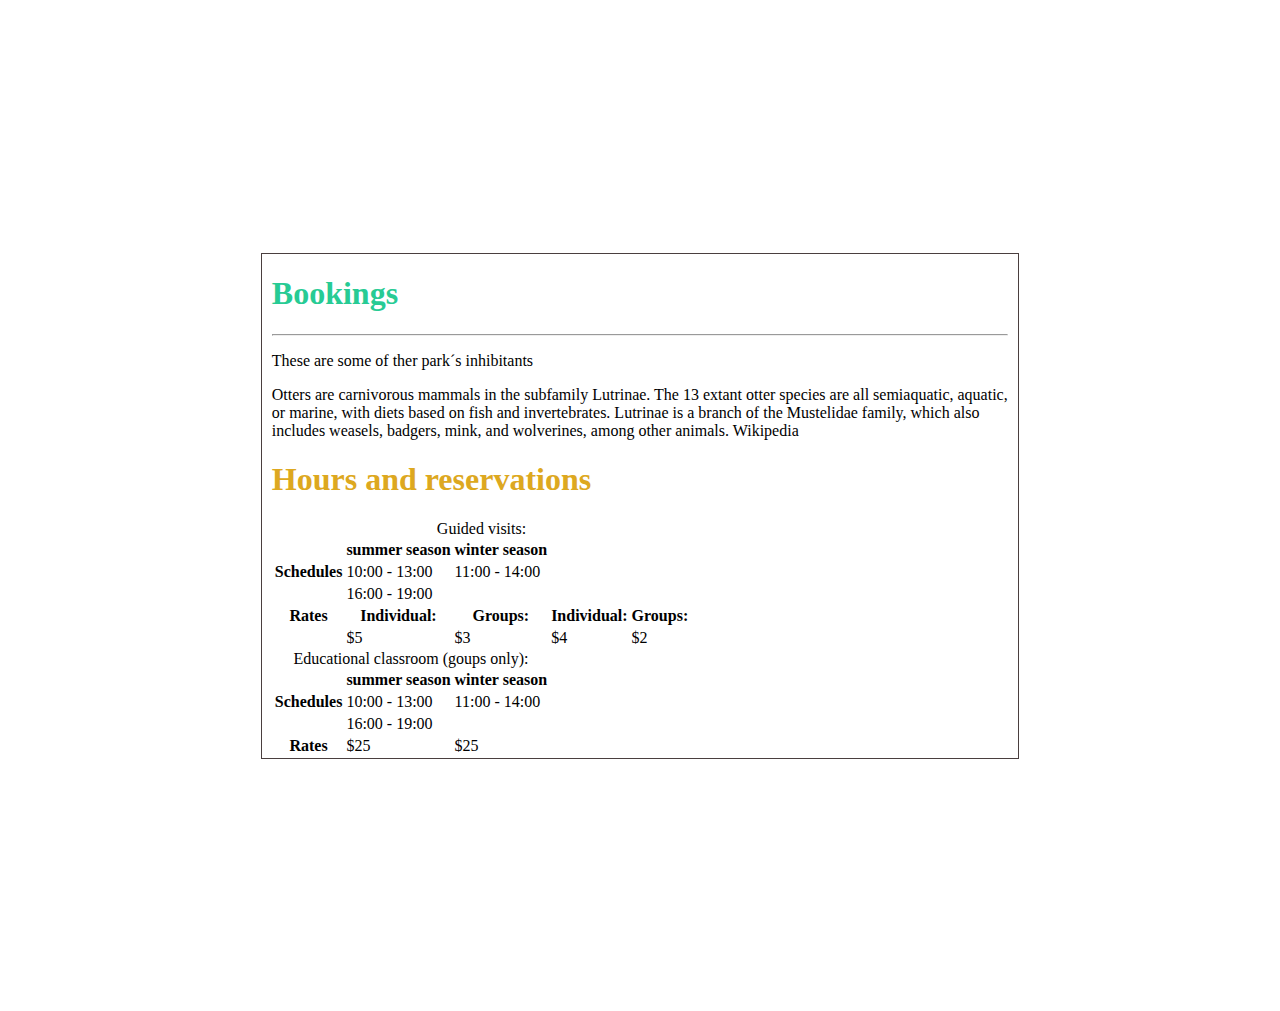
==== bookings.html @ 2e9e68bb "added tables" ====
<!DOCTYPE html>
<html lang="en">
<head>
    <link rel="stylesheet" href="assets/css/style.css">
    <meta charset="UTF-8">
    <meta http-equiv="X-UA-Compatible" content="IE=edge">
    <meta name="viewport" content="width=device-width, initial-scale=1.0">
    <title>park species</title>
</head>
<body>
    
    <div class="container">
        <div class="header">
            <header>
                <h1>Bookings</h1>
                <hr>
            </header>
        </div>
        <p> These are some of ther park´s inhibitants</p>
       
        <div class="text">
            <section>
                <p>
                    Otters are carnivorous mammals in the subfamily Lutrinae.
                    The 13 extant otter species are all semiaquatic, aquatic,
                    or marine, with diets based on fish and invertebrates. 
                    Lutrinae is a branch of the Mustelidae family, which also 
                    includes weasels, badgers, mink, and wolverines, among other
                    animals. Wikipedia
                </p>
                <div class="table">
                    <h1>Hours and reservations</h1>
                    <table class="table">
                        <head>
                            <caption>Guided visits:</caption>
                            <th scope="col"></th>
                            <th scope="col">summer season</th>
                            <th scope="col">winter season</th>
                        </head>
                        <tbody>
                            <tr>
                                <th scope="row">Schedules</th>
                                <td>10:00 - 13:00</td>
                                <td>11:00 - 14:00</td>
                            </tr>
                            <th scope="row"></th>
                            <td colspan="1">16:00 - 19:00</td>
                            <tr>
                                <th scope="row">Rates</th>
                                <th scope="col">Individual:</th>
                                <th scope="col">Groups:</th>
                                <th scope="col">Individual:</th>
                                <th scope="col">Groups:</th>
                            </tr>
                            <th scope="row"></th>
                            <td>$5</td>
                            <td>$3</td>
                            <td>$4</td>
                            <td>$2</td>
                        </tbody>
                    </table>
                    <table class="table">
                        <head>
                            <caption>Educational classroom (goups only):</caption>
                            <th scope="col"></th>
                            <th scope="col">summer season</th>
                            <th scope="col">winter season</th>
                        </head>
                        <tbody>
                            <tr>
                                <th scope="row">Schedules</th>
                                <td>10:00 - 13:00</td>
                                <td>11:00 - 14:00</td>
                            </tr>
                            <th scope="row"></th>
                            <td colspan="1">16:00 - 19:00</td>
                            <tr>
                            <th scope="row">Rates</th>
                            <td>$25</td>
                            <td>$25</td>
                        </tbody>
                    </table>
                </div>
            </section>
        </div>
    </div>
</body>
</html>
---- assets/css/style.css ----
.container{
    margin: 20%;
    border: 1px solid #4a3f3f;
    padding-left: 10px;
    padding-right: 10px;
}
.header h1{
    color: rgb(39, 203, 148);
}
.image{
    max-width: 100%;
    max-height:100%;
    float: right;
    padding-bottom: 10px;
}
.text h1{
    color: rgb(221, 168, 32);
}
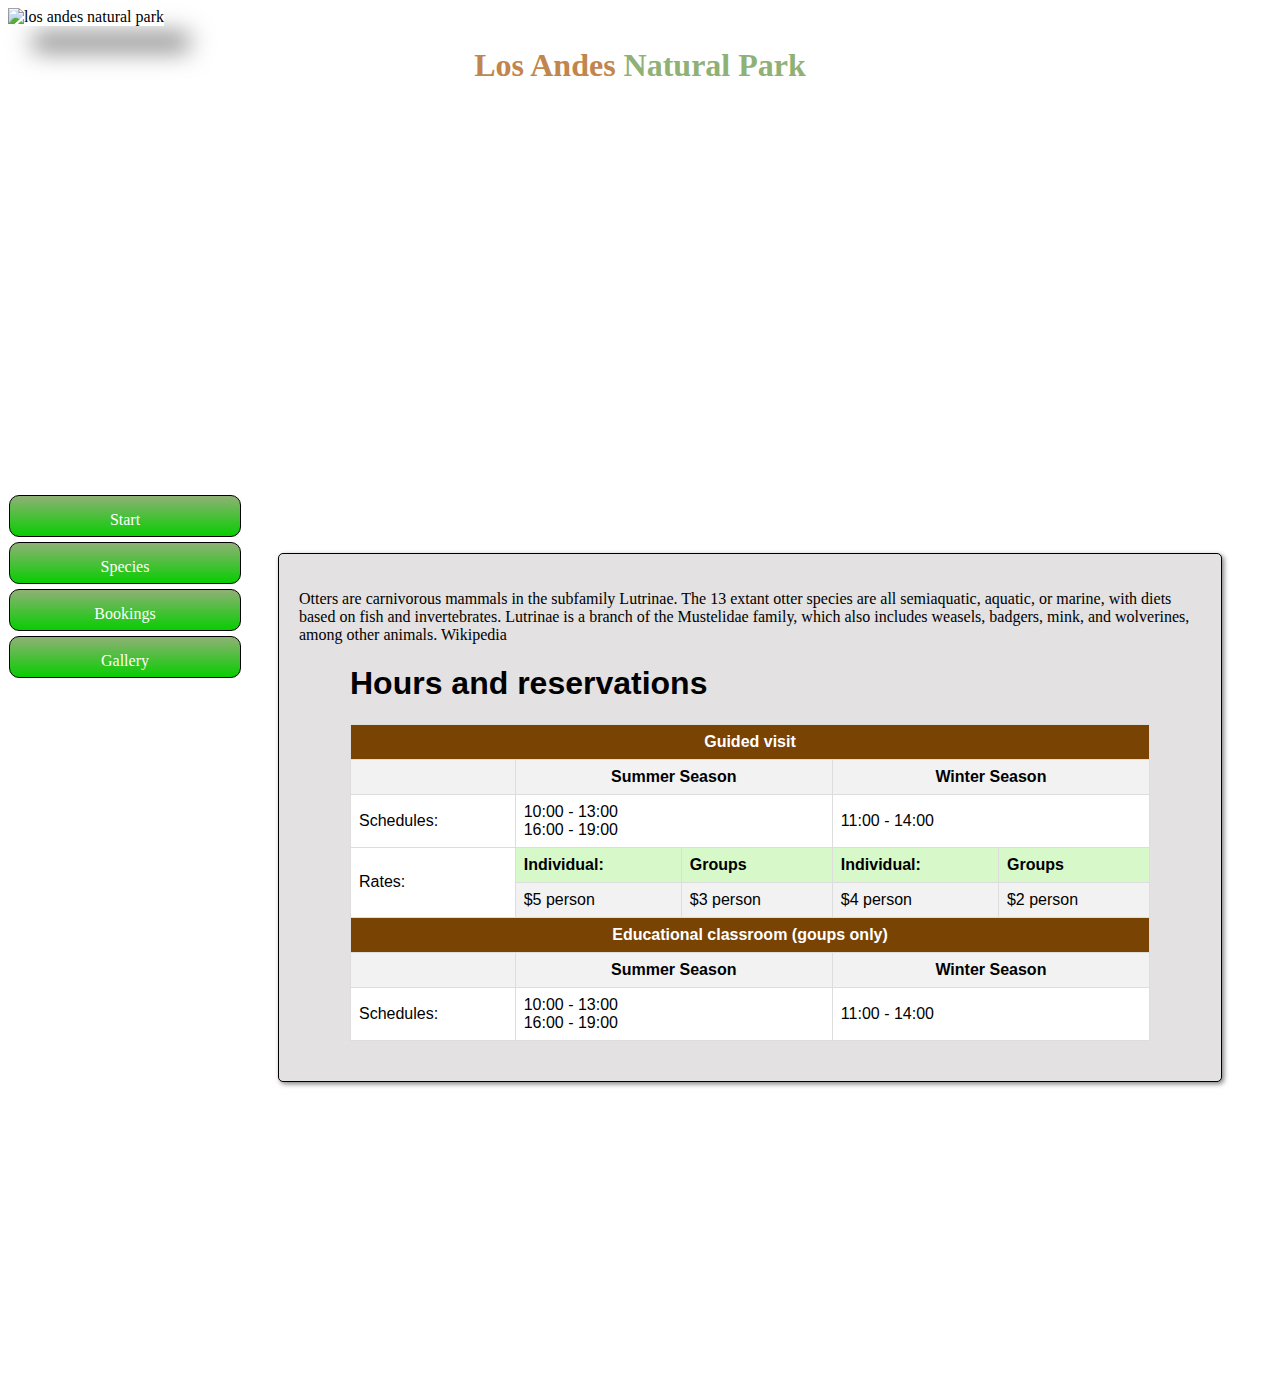
==== commit 40aa0931: "addedd the styles" ====
--- a/bookings.html
+++ b/bookings.html
@@ -1,88 +1,121 @@
 <!DOCTYPE html>
 <html lang="en">
-<head>
-    <link rel="stylesheet" href="assets/css/style.css">
-    <meta charset="UTF-8">
-    <meta http-equiv="X-UA-Compatible" content="IE=edge">
-    <meta name="viewport" content="width=device-width, initial-scale=1.0">
-    <title>park species</title>
-</head>
-<body>
-    
-    <div class="container">
-        <div class="header">
-            <header>
-                <h1>Bookings</h1>
-                <hr>
-            </header>
-        </div>
-        <p> These are some of ther park´s inhibitants</p>
-       
-        <div class="text">
-            <section>
-                <p>
-                    Otters are carnivorous mammals in the subfamily Lutrinae.
-                    The 13 extant otter species are all semiaquatic, aquatic,
-                    or marine, with diets based on fish and invertebrates. 
-                    Lutrinae is a branch of the Mustelidae family, which also 
-                    includes weasels, badgers, mink, and wolverines, among other
-                    animals. Wikipedia
-                </p>
-                <div class="table">
-                    <h1>Hours and reservations</h1>
-                    <table class="table">
-                        <head>
-                            <caption>Guided visits:</caption>
-                            <th scope="col"></th>
-                            <th scope="col">summer season</th>
-                            <th scope="col">winter season</th>
-                        </head>
-                        <tbody>
-                            <tr>
-                                <th scope="row">Schedules</th>
-                                <td>10:00 - 13:00</td>
-                                <td>11:00 - 14:00</td>
-                            </tr>
-                            <th scope="row"></th>
-                            <td colspan="1">16:00 - 19:00</td>
-                            <tr>
-                                <th scope="row">Rates</th>
-                                <th scope="col">Individual:</th>
-                                <th scope="col">Groups:</th>
-                                <th scope="col">Individual:</th>
-                                <th scope="col">Groups:</th>
-                            </tr>
-                            <th scope="row"></th>
-                            <td>$5</td>
-                            <td>$3</td>
-                            <td>$4</td>
-                            <td>$2</td>
-                        </tbody>
-                    </table>
-                    <table class="table">
-                        <head>
-                            <caption>Educational classroom (goups only):</caption>
-                            <th scope="col"></th>
-                            <th scope="col">summer season</th>
-                            <th scope="col">winter season</th>
-                        </head>
-                        <tbody>
-                            <tr>
-                                <th scope="row">Schedules</th>
-                                <td>10:00 - 13:00</td>
-                                <td>11:00 - 14:00</td>
-                            </tr>
-                            <th scope="row"></th>
-                            <td colspan="1">16:00 - 19:00</td>
-                            <tr>
-                            <th scope="row">Rates</th>
-                            <td>$25</td>
-                            <td>$25</td>
-                        </tbody>
-                    </table>
-                </div>
-            </section>
-        </div>
+  <head>
+    <meta charset="UTF-8" />
+    <meta http-equiv="X-UA-Compatible" content="IE=edge" />
+    <meta name="viewport" content="width=device-width, initial-scale=1.0" />
+    <title>Los Andes Natural Park</title>
+    <link rel="stylesheet" href="/assets/style.css" />
+  </head>
+  <body>
+    <header class="page-header">
+      <img src="assets/imgs/heroimage.jpg" alt="los andes natural park" />
+      <h1>
+        <span>Los Andes</span>
+        <span class="green">Natural Park</span>
+      </h1>
+    </header>
+
+    <div class="mainContainer">
+      <aside class="sidebar">
+        <ul>
+            <li><a href="./index.html"onclick="activateLink(this)">Start</a></li>
+            <li><a href="./species.html" onclick="activateLink(this)">Species</a></li>
+            <li><a href="./bookings.html" onclick="activateLink(this)">Bookings</a></li>
+            <li><a href="./gallery.html" onclick="activateLink(this)">Gallery</a></li>
+          </ul>
+      </aside>
+
+      <main>
+        <section class="welcome-section">
+          <p>
+            Otters are carnivorous mammals in the subfamily Lutrinae. The 13
+            extant otter species are all semiaquatic, aquatic, or marine, with
+            diets based on fish and invertebrates. Lutrinae is a branch of the
+            Mustelidae family, which also includes weasels, badgers, mink, and
+            wolverines, among other animals. Wikipedia
+          </p>
+          <div class="table">
+            <h1>Hours and reservations</h1>
+                <table class="table">
+                  <!-- head row -->
+                  <tr>
+                    <th colspan="5" class="tablehead">Guided visit</th>
+                  </tr>
+                  <!-- row 1 -->
+                  <tr>
+                    <td></td>
+                    <td colspan="2" class="tablesub">Summer Season</td>
+                    <td colspan="2" class="tablesub">Winter Season</td>
+                  </tr>
+                  <!-- row 2 -->
+                  <tr>
+                    <td rowspan="2">Schedules:</td>
+                    <td colspan="2" rowspan="2">
+                      10:00 - 13:00
+                      <p>16:00 - 19:00</p>
+                    </td>
+                    <!-- <td></td> -->
+                    <td colspan="2" rowspan="2">11:00 - 14:00</td>
+                    <!-- <td></td> -->
+                  </tr>
+                  <!-- row 3 -->
+                  <tr>
+                
+                  </tr>
+                  <!-- row 4 -->
+                  <tr>
+                    <td rowspan="2">Rates:</td>
+                    <td class="ratessub">Individual:</td>
+                    <td class="ratessub">Groups</td>
+                    <td class="ratessub">Individual:</td>
+                    <td class="ratessub">Groups</td>
+                  </tr>
+                  <!-- row 5 -->
+                  <tr>
+                    <td>$5 person</td>
+                    <td>$3 person</td>
+                    <td>$4 person</td>
+                    <td>$2 person</td>
+                  </tr>
+                  <tr>
+                    <th colspan="5" class="tablehead"> Educational classroom (goups only)</th>
+                  </tr>
+                  <!-- row 1 -->
+                  <tr>
+                    <td></td>
+                    <td colspan="2" class="tablesub">Summer Season</td>
+                    <td colspan="2" class="tablesub">Winter Season</td>
+                  </tr>
+                  <!-- row 2 -->
+                  <tr>
+                    <td rowspan="2">Schedules:</td>
+                    <td colspan="2" rowspan="2">
+                      10:00 - 13:00
+                      <p>16:00 - 19:00</p>
+                    </td>
+                    <!-- <td></td> -->
+                    <td colspan="2" rowspan="2">11:00 - 14:00</td>
+                    <!-- <td></td> -->
+                  </tr> 
+                  
+                </table>
+              </div>
+              </tbody>
+            </table>
+          </div>
+        </section>
+      </main>
     </div>
-</body>
-</html>+  </body>
+  <script>
+    function activateLink(link) {
+        var activeLink = document.querySelector('.sidebar ul li a.active');
+        if (activeLink) {
+          activeLink.classList.remove('active');
+        }
+        link.classList.add('active');
+      }
+      
+  </script>
+</html>
--- a/assets/style.css
+++ b/assets/style.css
@@ -0,0 +1,201 @@
+/* 
+_____________Colours ___________
+
+Headings : #8FB175
+Paragrapgh: 
+Links:
+Menu:
+others:#C1854D
+
+
+
+*/
+
+
+.page-header {
+    height: 50vh;
+    width: 100%;
+    margin: 0;
+    padding: 0;
+    box-sizing: border-box;
+    position: relative;
+  }
+  
+  .page-header img {
+    object-fit: cover;
+    height: 100%;
+    width: 100%;
+    box-shadow: inset;
+    box-shadow: 25px 25px 25px 0 rgba(0, 0, 0, 0.5);
+    background-color: #fff;
+    
+   
+  }
+  
+
+  .page-header > h1 {
+    text-align: center;
+  }
+
+  .page-header > h1 {
+    text-align: center;
+  }
+  
+  .page-header > h1 span {
+    color:#C1854D;
+  }
+  
+  .page-header > h1 span.green {
+    color:  #8FB175;
+  }
+  
+  .sidebar {
+    height: 100%;
+    position: absolute; 
+    top: 490px; 
+    left: 0;
+    width: 200px;
+    display: flex;
+    justify-content: center;
+    align-items: normal;
+  }
+  
+  ul {
+    margin: 0;
+    padding: 0;
+    list-style-type: none;
+  }
+  
+  li {
+    margin: 0;
+    padding: 0;
+  }
+  .sidebar ul li a {
+    display: block;
+    padding: 15px;
+    color: #fffdfd;
+    text-decoration: none;
+    margin-top: 5px;
+    margin-left: 50px;
+    border: solid black 1px;
+    background: linear-gradient(to bottom, #8FB175, #08cd01);
+    border-radius: 10px;
+    width: 200px;
+    height: 10px;
+    text-align: center;
+  }
+  
+  .sidebar ul li a:hover {
+    background: linear-gradient(to bottom, #c87305, #267803);
+    color: #fff;
+  }
+  
+  .sidebar ul li a:target {
+    background: linear-gradient(to bottom, #ff6a00, #C1854D);
+    color: #fff;
+  }
+  
+  .sidebar ul li a:target:hover {
+    background: linear-gradient(to bottom, #e85d04, #ff6a00);
+    color: #fff;
+  }
+  
+
+  main {
+    margin-left: 220px;
+    padding-top: 5vh;
+  }
+  
+  .welcome-section {
+    margin: 50px;
+    border: solid black 1px;
+    padding: 20px;
+    background-color: rgb(227, 225, 225);
+    shape-outside: margin-box;
+    border-radius: 5px;
+    box-shadow: 2px 2px 5px rgba(0, 0, 0, 0.5);
+  }
+  .welcome-section h2{
+    color: green;
+  
+  }
+  
+  .image-otter{
+    max-width: 250px;
+    float: right;
+    border-radius: 10px;
+    box-shadow: 2px 2px 5px rgba(0, 0, 0, 0.5);
+}
+.otter-p{
+  color: #c87305;
+}
+  
+.gallery-container {
+  display: grid;
+  grid-template-columns: repeat(auto-fit, minmax(300px, 1fr));
+  gap: 20px;
+}
+
+.gallery-item {
+  border: 1px solid #ccc;
+  padding: 10px;
+  position: relative;
+}
+
+.gallery-item img {
+  max-width: 100%;
+  height: auto;
+  transition: transform 0.3s ease-in-out;
+}
+
+.gallery-item.zoom-in img {
+  position: fixed;
+  top: 50%;
+  left: 50%;
+  transform: translate(-50%, -50%) scale(1.5);
+  z-index: 9999;
+}
+
+.table {
+  font-family: Arial, sans-serif;
+  border-collapse: collapse;
+  width: 100%;
+  max-width: 800px;
+  margin: 20px auto;
+}
+
+.table th,
+.table td {
+  padding: 8px;
+  text-align: left;
+  border: 1px solid #ddd;
+}
+
+.table th {
+  background-color: #784303;
+  color: #fff;
+  text-align: center;
+}
+
+.table .tablesub {
+  background-color: #d7f8c8;
+  font-weight: bold;
+  text-align: center;
+}
+
+.table .ratessub {
+  background-color: #d7f8c8;
+  font-weight: bold;
+}
+
+.table td {
+  background-color: #fff;
+}
+
+.table tr:nth-child(even) td {
+  background-color: #f2f2f2;
+}
+
+.table p {
+  margin: 0;
+}
